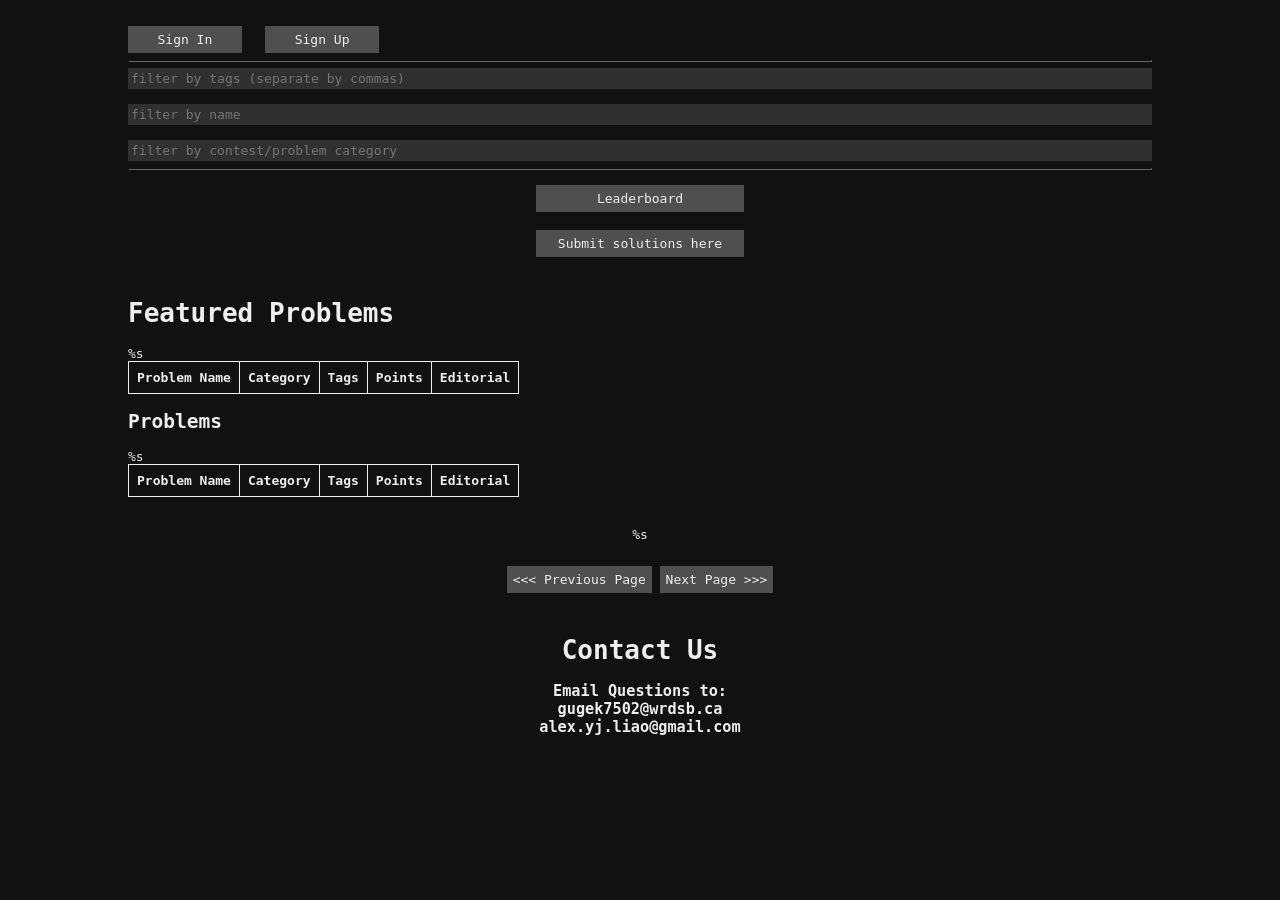
==== files/index.html @ c85a9591 "test" ====
<!DOCTYPE html>

<html>

<head>
  <title>Online CS Contests</title>
  <script src="/js-sha"></script>
  <script src="/authjs"></script>
  <link rel="stylesheet" href="/stylesheet.css" type="text/css" />
</head>

<body style="font-family:monospace">
  <div class="content">
    <div id="auth_bar">
      <button class="buttonlink" onclick="sign_in()">&nbsp;&nbsp;&nbsp;Sign In&nbsp;&nbsp;&nbsp;</button>
      &nbsp;
      <button class="buttonlink" onclick="sign_up()">&nbsp;&nbsp;&nbsp;Sign Up&nbsp;&nbsp;&nbsp;</button>
      <br />
    </div>
    <div id="user_bar" hidden>
      <a id="home_button" class="buttonlink" href="/account"></a>
      &nbsp;
      <button class="buttonlink" onclick="sign_out()">&nbsp;&nbsp;&nbsp;Sign Out&nbsp;&nbsp;&nbsp;</button>
      <br />
    </div>
    <div id="sign-in" hidden>
      <br />
      <input id="username" style="width:25%%" type="text" placeholder="Username" />
      <input id="password" style="width:25%%" type="password" placeholder="Password" />
      <input id="repeated" style="width:25%%" type="password" placeholder="Password Again" hidden />
      <button class="buttonlink" onclick="auth()">&nbsp;&nbsp;&nbsp;&gt;&gt;&gt;&nbsp;&nbsp;&nbsp;</button>
    </div>
    <hr />
    <input id="tags" type="text" placeholder="filter by tags (separate by commas)" oninput="update()" style="width:calc(80vw - 6px)" /><br /><br />
    <input id="name" type="text" placeholder="filter by name" oninput="update()" style="width:calc(80vw - 6px)" /><br /><br />
    <input id="ctst" type="text" placeholder="filter by contest/problem category" oninput="update()" style="width:calc(80vw - 6px)" />
    <hr /><br />
    <center><a class="buttonlink" href="/leaderboard">&nbsp;&nbsp;&nbsp;&nbsp;&nbsp;&nbsp;&nbsp;Leaderboard&nbsp;&nbsp;&nbsp;&nbsp;&nbsp;&nbsp;&nbsp;</a></center><br /><br />
    <center><a class="buttonlink" href="/enter_submission/_">&nbsp;&nbsp;Submit solutions here&nbsp;&nbsp;</a></center><br /><br />
    <h1>
      Featured Problems
    </h1>
    <table>
      <tr><th>Problem Name</th><th>Category</th><th>Tags</th><th>Points</th><th>Editorial</th></tr>
      %s
    </table>
    <h2>
      Problems
    </h2>
    <table>
      <tr><th>Problem Name</th><th>Category</th><th>Tags</th><th>Points</th><th>Editorial</th></tr>
      %s
    </table>
    <br /><br />
    <div align="center">
      %s
      <br /><br /><br />
      <a id="prev" class="buttonlink" href="/page/%d">&lt;&lt;&lt; Previous Page</a>
      <a id="next" class="buttonlink" href="/page/%d">Next Page &gt;&gt;&gt;</a>
    </div>
  </div>
  <br /><br />
  <div id="signal" hidden>
    %s
  </div>
  <div id="contact" align="center">
    <h1>
      Contact Us
    </h1>
    <h3>
    Email Questions to:<br />
    gugek7502@wrdsb.ca<br />
    alex.yj.liao@gmail.com
    </h3>
  </div>
</body>

<script type="text/javascript">
  var page = document.getElementById("next").href.split("/")[4] - 1;
  var signal = document.getElementById("signal").innerHTML;
  if(signal==-1){
    document.getElementById("next").hidden = true;
  }
  if(signal==1){
    document.getElementById("prev").hidden = true;
  }
  function first10() {
    var elems = document.getElementsByClassName("problems");
    var count = 0;
    if(document.getElementById("tags").value=="" && document.getElementById("name").value=="" && document.getElementById("ctst").value==""){
      for(var index=0;index<elems.length;index++){
        if(page*10 > index || (page+1)*10 <= index){
          elems[index].hidden = true;
        }
      }
    }
    else{
    for(var index=0;index<elems.length;index++){
      if(count > 10){
        elems[index].hidden = true;
      }
      if(!elems[index].hidden){
        count++;
      }
    }
    }
  }
  first10();
  function fuzzy_find(string, substring) {
    var y = 0;
    string = string.toLowerCase();
    substring = substring.toLowerCase();
    outer: for (var x = 0; x < substring.length; x++) {
      for (; y < string.length; y++) {
        if (string[y] == substring[x]) {
          y++;
          continue outer;
        }
      }
      return false;
    }
    return true;
  }

  function update() {
    var tagmatch = document.getElementById("tags").value.split(", ").map(function f(x){return x.toLowerCase()});
    var namematch = document.getElementById("name").value;
    var ctstmatch = document.getElementById("ctst").value;
    var tags = document.getElementsByClassName("tags");
    var names = document.getElementsByClassName("name");
    var ctsts = document.getElementsByClassName("ctst");
    var elements = document.getElementsByClassName("problems");
    for (var index = 0; index < tags.length; index++) {
      var itemtags = tags[index].innerHTML.split(", ").map(function f(x){return x.toLowerCase()});
      var name = names[index].innerHTML;
      var ctst = ctsts[index].innerHTML;
      while (name.endsWith("&nbsp;")) {
        name = name.slice(0, -6);
      }
      name = name.toLowerCase();
      var found = true;
      for (var x = 0; x < tagmatch.length; x++) {
        var subfound = false;
        for (var y = 0; y < itemtags.length; y++) {
          if (itemtags[y].indexOf(tagmatch[x]) != -1) {
            subfound = true;
          }
        }
        if (!subfound) {
          found = false;
          break;
        }
      }
      found &= fuzzy_find(name, namematch);
      found &= fuzzy_find(ctst, ctstmatch);
      elements[index].hidden = !found;
    }
    first10();
  }
</script>

</html>
---- stylesheet.css ----
body {
  background-color: #111;
  color: #eee;
  font-family: monospace;
  margin-left: 10vw;
  margin-right: 10vw;
  margin-top: 2em;
  margin-bottom: 2em;
}

p {
  color: #ccc;
}

a {
  color: #eee;
  text-decoration: solid #999 underline;
}

div.problem {
  
}

.buttonlink, button {
  background-color: #ccc5;
  color: #eee;
  font-family: monospace;
  font-size: 100%;
  padding: 6px;
  text-decoration: none;
  border: none;
}

.buttonlink:hover, button:hover {
  background-color: #ccc7;
  color: #eee;
  font-family: monospace;
  padding: 6px;
  text-decoration: none;
  border: none;
}

button:disabled, button[disabled], button:disabled:hover, button[disabled]:hover {
  background-color: #ccc3;
  color: #666;
}

hr {
  border-color: #666;
}

.sample {
  border: 1px solid #eee;
}

.leaderboard {
  border: 1px solid #eee;
  border-collapse: collapse;
  padding: 5px;
}

option {
  background-color: #222;
}

input, textarea, select {
  background-color: #5557;
  color: #eee;
  font-family: monospace;
  font-size: 100%;
  border: none;
  padding: 3px;
}
table{
  border-collapse: collapse;
}

table, th, td {
  border: 1px solid #eee;
  padding: 8px;
}
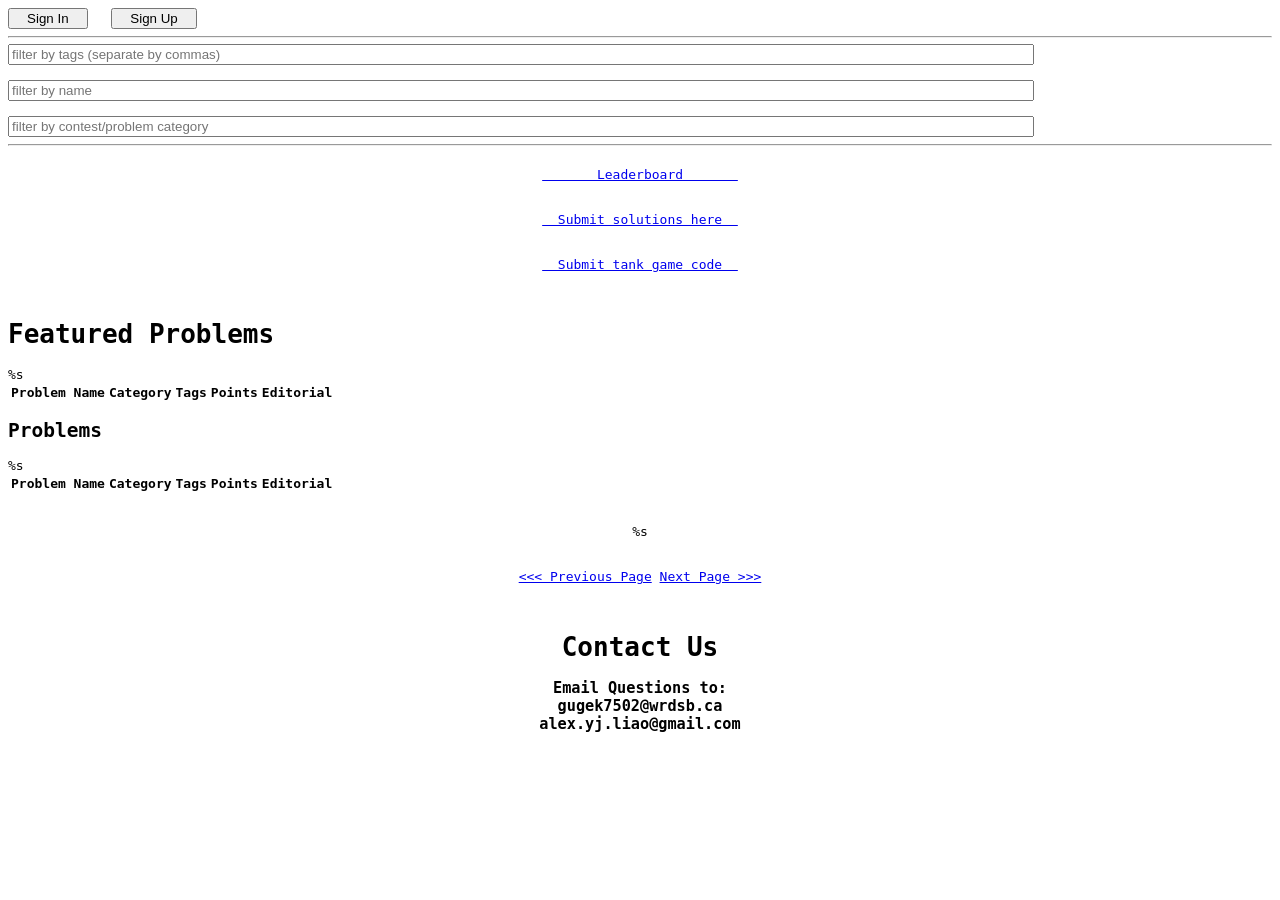
==== commit ade65de4: "start working on lessons page for creating lessons for CS club" ====
--- a/files/index.html
+++ b/files/index.html
@@ -37,6 +37,7 @@
     <hr /><br />
     <center><a class="buttonlink" href="/leaderboard">&nbsp;&nbsp;&nbsp;&nbsp;&nbsp;&nbsp;&nbsp;Leaderboard&nbsp;&nbsp;&nbsp;&nbsp;&nbsp;&nbsp;&nbsp;</a></center><br /><br />
     <center><a class="buttonlink" href="/enter_submission/_">&nbsp;&nbsp;Submit solutions here&nbsp;&nbsp;</a></center><br /><br />
+    <center><a class="buttonlink" href="/tank_game">&nbsp;&nbsp;Submit tank game code&nbsp;&nbsp;</a></center><br /><br />
     <h1>
       Featured Problems
     </h1>
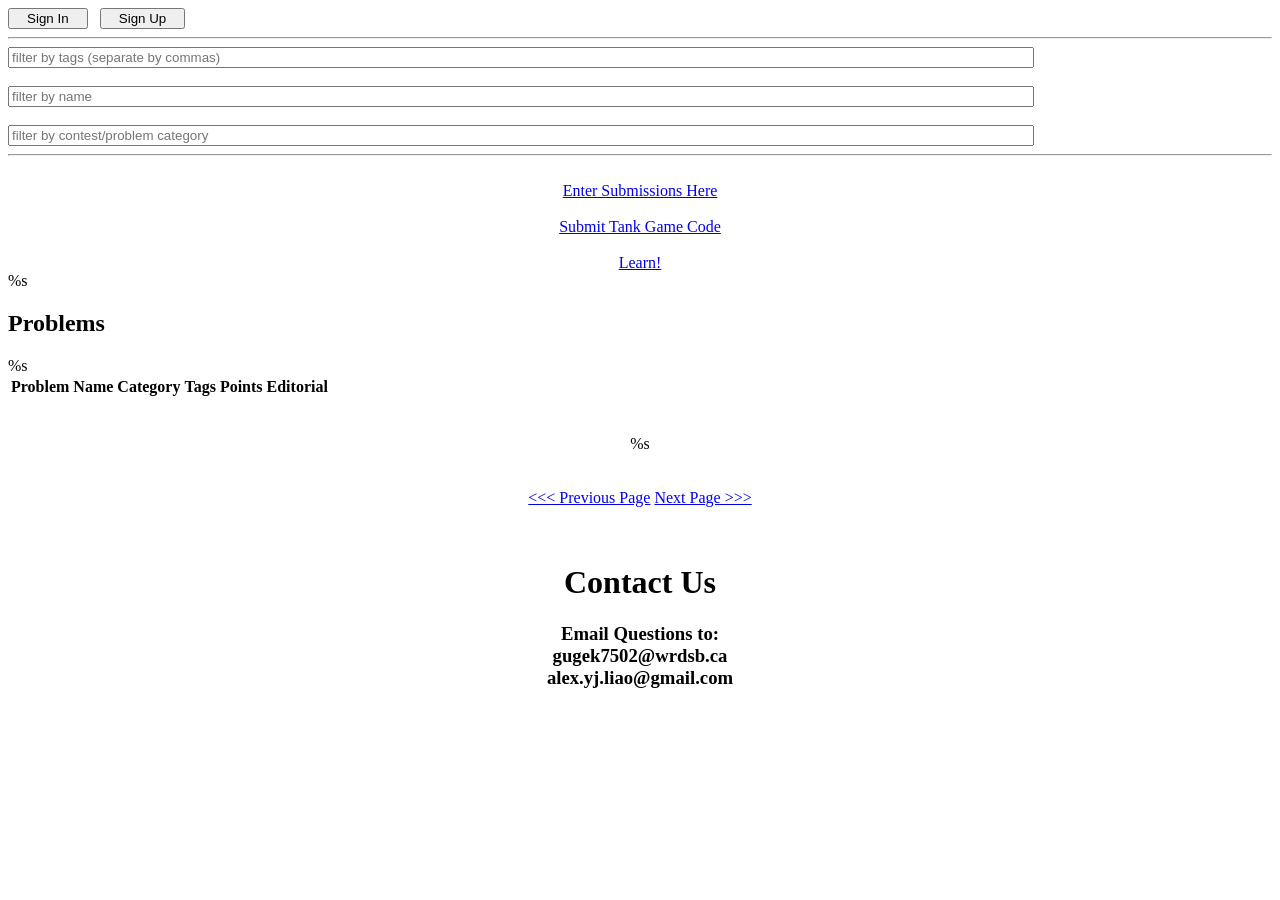
==== commit 84696339: "update code" ====
--- a/files/index.html
+++ b/files/index.html
@@ -9,7 +9,7 @@
   <link rel="stylesheet" href="/stylesheet.css" type="text/css" />
 </head>
 
-<body style="font-family:monospace">
+<body>
   <div class="content">
     <div id="auth_bar">
       <button class="buttonlink" onclick="sign_in()">&nbsp;&nbsp;&nbsp;Sign In&nbsp;&nbsp;&nbsp;</button>
@@ -35,16 +35,11 @@
     <input id="name" type="text" placeholder="filter by name" oninput="update()" style="width:calc(80vw - 6px)" /><br /><br />
     <input id="ctst" type="text" placeholder="filter by contest/problem category" oninput="update()" style="width:calc(80vw - 6px)" />
     <hr /><br />
-    <center><a class="buttonlink" href="/leaderboard">&nbsp;&nbsp;&nbsp;&nbsp;&nbsp;&nbsp;&nbsp;Leaderboard&nbsp;&nbsp;&nbsp;&nbsp;&nbsp;&nbsp;&nbsp;</a></center><br /><br />
-    <center><a class="buttonlink" href="/enter_submission/_">&nbsp;&nbsp;Submit solutions here&nbsp;&nbsp;</a></center><br /><br />
-    <center><a class="buttonlink" href="/tank_game">&nbsp;&nbsp;Submit tank game code&nbsp;&nbsp;</a></center><br /><br />
-    <h1>
-      Featured Problems
-    </h1>
-    <table>
-      <tr><th>Problem Name</th><th>Category</th><th>Tags</th><th>Points</th><th>Editorial</th></tr>
-      %s
-    </table>
+<!--     <center><a class="buttonlink centerButton" href="/leaderboard">Leaderboard</a></center><br /> -->
+    <center><a class="buttonlink centerButton" href="/enter_submission/_">Enter Submissions Here</a></center><br />
+    <center><a class="buttonlink centerButton" href="/tank_game">Submit Tank Game Code</a></center><br />
+    <center><a class="buttonlink centerButton" href="/learn">Learn!</a></center>
+    %s
     <h2>
       Problems
     </h2>
